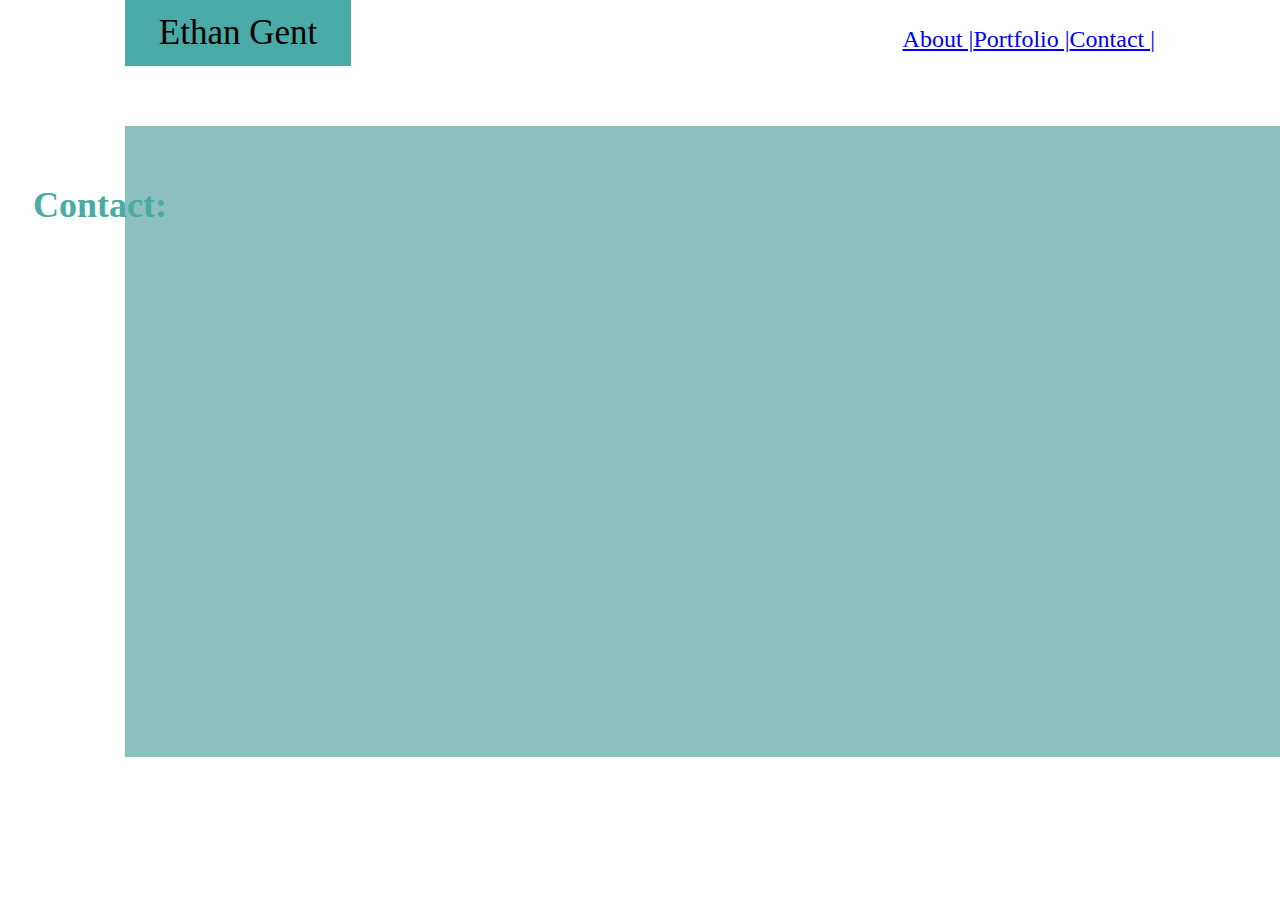
==== contact.html @ d59e158d "this is my first pushed update!" ====
<!DOCTYPE html>
<html>
    <head>
            <meta charset="utf-8" />
            <meta http-equiv="X-UA-Compatible" content="IE=edge">
            <title>Ethan Gent</title>
            <meta name="viewport" content="width=device-width, initial-scale=1">
            <link rel="stylesheet" type="text/css" media="screen" href="./assets/css/style.css" />
            <script src="./Javascript.js"></script>
    </head>
    <body>
        
        
        <div id="box">
                <div id="name">Ethan Gent</div>
            <div class="links">
                <div id="contact"><a href="./contact.html">Contact | </a></div>
                <div id="portfolio"><a href="./portfolio.html">Portfolio | </a></div>
                <div id="about"><a href="./index.html">About | </a></div>
        </div>
            <div id="contentspace">
                <div id="pagetitle">
                    <h2>Contact:</h2>
                </div>
                
            </div>
        </div>
    </body>
</html>
---- assets/css/style.css ----
body {
    background-image: url("../images/topography.png"); 
    background-size: 30%;
    background-repeat:repeat;
    /* width:960px; */
}
#box{
    width:100%;
    height:65px;
    background-color: #ffffff;
    position: absolute;
    top:0px;
    left:0px;
}
#contentspace{
    /* align-content:center; */
    background-color: rgba(100, 170, 167, 0.74);
    padding: 10%;
    width:960px;
    height:375px;
    margin-top:50px;
    position:absolute;
    Left: 125px;
}
#name{
    text-align: center;
    background-color: rgb(74,170,165);
    padding: 13px;
    font-size: 35px;
    width: 200px;
    Position: relative;
    left:125px;
}
#ethanrocks{
    float: left;
    height: 350px;
}
#pagetitle{
    font-size:24px;
    position: relative;
    Top:-100px;
    left:-220px;
    color: rgb(74,170,165);
    border-bottom-color: #E2E2E2;
    border-bottom-width: 30px;
}
.links{
    text-align: right;
    padding-bottom:10px;
    position:relative;
    right:100px;
    /* background: #FFFFFF; */
    font-size: 24px;
    top:-40px;
    right:125px;
    
}
#about{
    position: relative;
    float:right;
}
#portfolio{
    position: relative;
    float: right;
}
#contact{
    position: relative;
    float: right;
}
#paragraph1{
    padding: 0px 0px 0px 20px;
    margin-left: 20px;
    float: unset;
    position:relative;
    top:-100px;
    left: 20px;
    font-size: 18px;
   
}
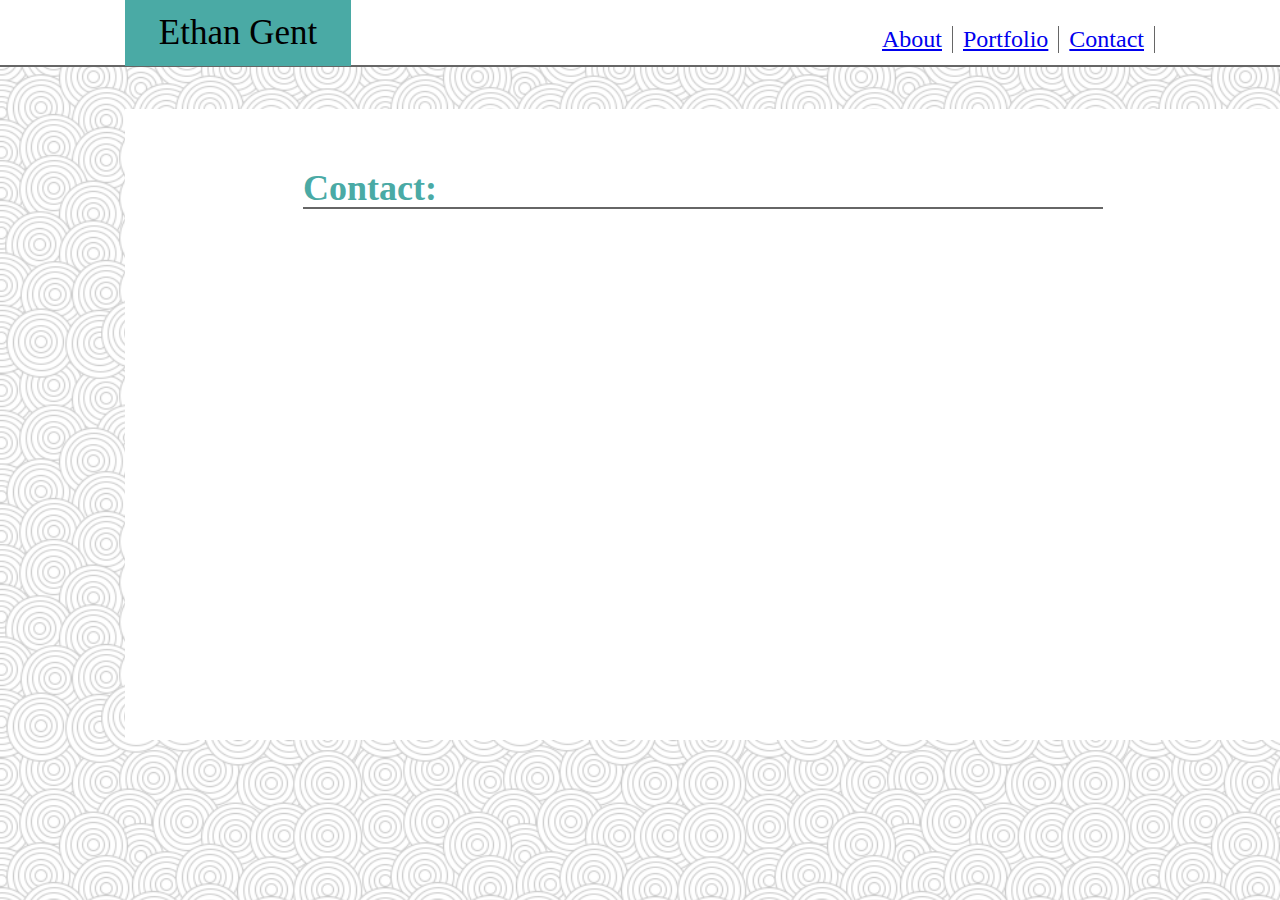
==== commit b4b4ae37: "this is a commit through VC" ====
--- a/contact.html
+++ b/contact.html
@@ -14,9 +14,9 @@
         <div id="box">
                 <div id="name">Ethan Gent</div>
             <div class="links">
-                <div id="contact"><a href="./contact.html">Contact | </a></div>
-                <div id="portfolio"><a href="./portfolio.html">Portfolio | </a></div>
-                <div id="about"><a href="./index.html">About | </a></div>
+                <div id="contact"><a href="./contact.html">Contact</a></div>
+                <div id="portfolio"><a href="./portfolio.html">Portfolio</a></div>
+                <div id="about"><a href="./index.html">About</a></div>
         </div>
             <div id="contentspace">
                 <div id="pagetitle">
--- a/assets/css/style.css
+++ b/assets/css/style.css
@@ -1,5 +1,5 @@
 body {
-    background-image: url("../images/topography.png"); 
+    background-image: url("../images/swirl_pattern.png"); 
     background-size: 30%;
     background-repeat:repeat;
     /* width:960px; */
@@ -11,16 +11,19 @@
     position: absolute;
     top:0px;
     left:0px;
+    border-bottom:2px solid #666666;
+    
 }
 #contentspace{
     /* align-content:center; */
-    background-color: rgba(100, 170, 167, 0.74);
+    background-color: #ffffff;
     padding: 10%;
     width:960px;
     height:375px;
-    margin-top:50px;
+    margin-top:59px;
     position:absolute;
     Left: 125px;
+    top:50px;
 }
 #name{
     text-align: center;
@@ -32,17 +35,21 @@
     left:125px;
 }
 #ethanrocks{
+    height: 350px;
     float: left;
-    height: 350px;
+    position: relative;
+    top: -75px;
+   
 }
 #pagetitle{
     font-size:24px;
     position: relative;
     Top:-100px;
-    left:-220px;
+    left:50px;
     color: rgb(74,170,165);
-    border-bottom-color: #E2E2E2;
-    border-bottom-width: 30px;
+    border-bottom:2px solid #666666;
+    height: 40px;
+    width: 800px;
 }
 .links{
     text-align: right;
@@ -58,21 +65,29 @@
 #about{
     position: relative;
     float:right;
+    border-right:1px solid #666666;
+    padding-right: 10px;
 }
 #portfolio{
     position: relative;
     float: right;
+    border-right:1px solid #666666;
+    padding-left:10px;
+    padding-right:10px;
 }
 #contact{
     position: relative;
     float: right;
+    border-right:1px solid #666666;
+    padding-left:10px;
+    padding-right:10px;
 }
 #paragraph1{
     padding: 0px 0px 0px 20px;
     margin-left: 20px;
     float: unset;
     position:relative;
-    top:-100px;
+    top:-90px;
     left: 20px;
     font-size: 18px;
    
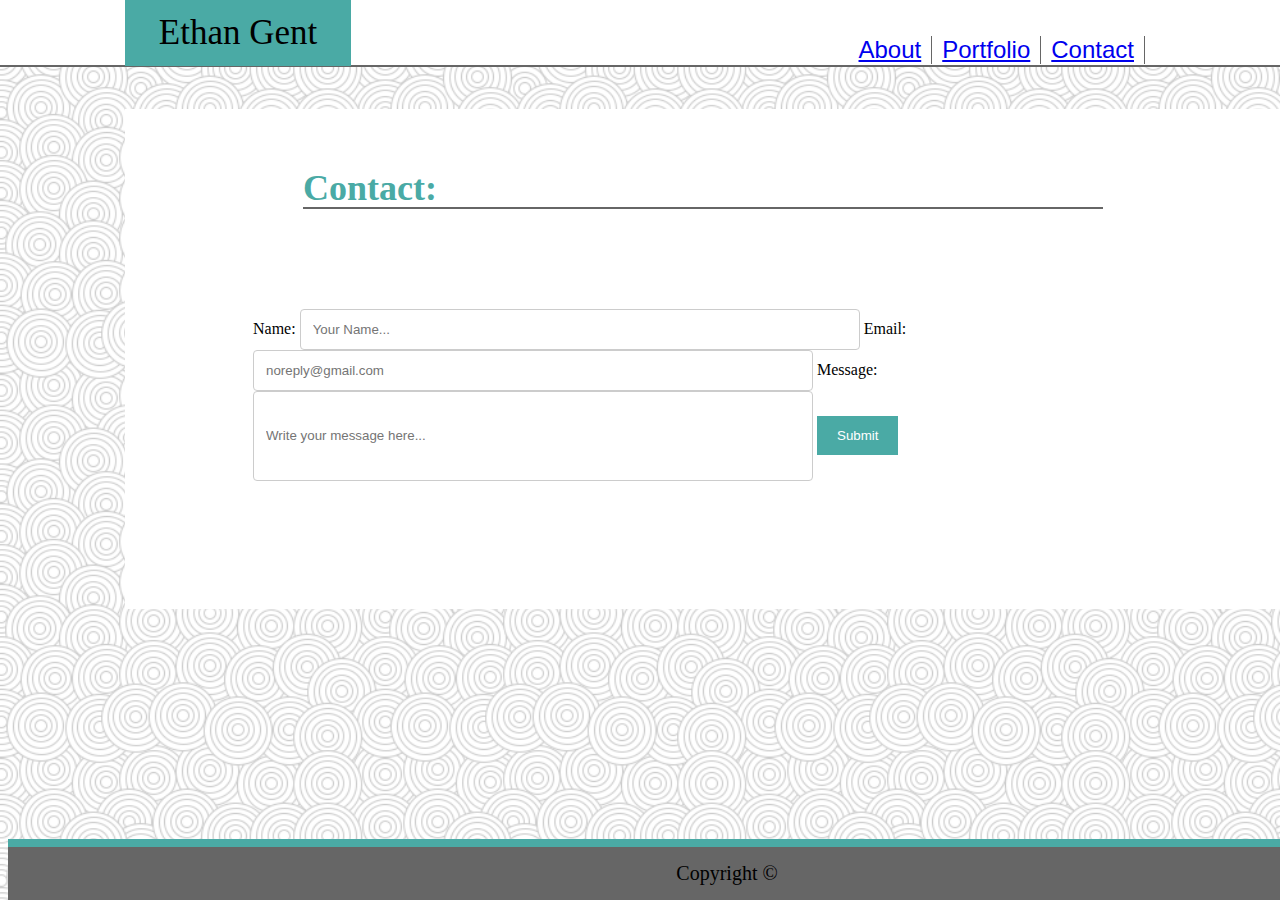
==== commit 34d003f1: "5th iteration" ====
--- a/contact.html
+++ b/contact.html
@@ -11,19 +11,30 @@
     <body>
         
         
-        <div id="box">
+        <nav id="box">
                 <div id="name">Ethan Gent</div>
             <div class="links">
                 <div id="contact"><a href="./contact.html">Contact</a></div>
                 <div id="portfolio"><a href="./portfolio.html">Portfolio</a></div>
                 <div id="about"><a href="./index.html">About</a></div>
-        </div>
+            </div>
+        </nav>
             <div id="contentspace">
                 <div id="pagetitle">
                     <h2>Contact:</h2>
                 </div>
-                
+                <div class="cform">
+                    <form action="action_page.php">
+                        <label for="formname">Name:</label>
+                            <input type="text" id="formname" name="formname" placeholder="Your Name...">
+                        <label for="email">Email:</label>
+                            <input type="text" id="email" name="email" placeholder="noreply@gmail.com">
+                        <label for="message">Message:</label>
+                            <input type="text" id="message" name="message" placeholder="Write your message here...">
+                        <input type="submit" value="Submit">
+                    </form>
+                </div>
             </div>
-        </div>
+        <footer id="footer">Copyright &copy</footer>
     </body>
 </html>--- a/assets/css/style.css
+++ b/assets/css/style.css
@@ -2,7 +2,7 @@
     background-image: url("../images/swirl_pattern.png"); 
     background-size: 30%;
     background-repeat:repeat;
-    /* width:960px; */
+    
 }
 #box{
     width:100%;
@@ -15,21 +15,22 @@
     
 }
 #contentspace{
-    /* align-content:center; */
+    align-content:center;
     background-color: #ffffff;
     padding: 10%;
     width:960px;
-    height:375px;
     margin-top:59px;
     position:absolute;
     Left: 125px;
     top:50px;
+    flex-direction: column;
 }
 #name{
     text-align: center;
     background-color: rgb(74,170,165);
     padding: 13px;
     font-size: 35px;
+    font-family: Georgia, 'Times New Roman', Times, serif;
     width: 200px;
     Position: relative;
     left:125px;
@@ -43,6 +44,7 @@
 }
 #pagetitle{
     font-size:24px;
+    font-family: Georgia, 'Times New Roman', Times, serif;
     position: relative;
     Top:-100px;
     left:50px;
@@ -52,11 +54,11 @@
     width: 800px;
 }
 .links{
-    text-align: right;
-    padding-bottom:10px;
+    
+    font-family: Arial, Helvetica, sans-serif;
+    padding: 10px;
     position:relative;
     right:100px;
-    /* background: #FFFFFF; */
     font-size: 24px;
     top:-40px;
     right:125px;
@@ -83,6 +85,7 @@
     padding-right:10px;
 }
 #paragraph1{
+    font-family: Arial, Helvetica, sans-serif;
     padding: 0px 0px 0px 20px;
     margin-left: 20px;
     float: unset;
@@ -91,4 +94,61 @@
     left: 20px;
     font-size: 18px;
    
+}
+.portpics{
+    height:150;
+    width:150;
+    columns: 2;
+    
+}
+#placeimg{
+    margin:10px;
+    position: relative;
+
+}
+#labels{
+    background-color:#4AAAA5;
+    font-family: Arial, Helvetica, sans-serif;
+    position: relative;
+    height:30px;
+    width: 200px;
+    top:-40px;
+    text-align: center;
+}
+#footer{
+    /* height: 50px; */
+    width: 110%;
+    text-align: center;
+    padding:15px;
+    font-size: 20px;
+    border-top: 8px solid #4aaaa5;
+    background-color: #666666;
+    position: absolute;
+    bottom: 0px;
+}
+.cform{
+}
+input[type=text], select, textarea {
+    widows: 100%;
+    padding:12px;
+    border: 1px solid #ccc;
+    border-radius: 4px;
+    box-sizing:border-box;
+}
+input[type=submit] {
+    background-color:#4AAAA5;
+    color:white;
+    padding: 12px 20px;
+    border: none;
+    cursor: pointer;
+}
+#formname{
+    width: 560px;
+}
+#email{
+    width: 560px;
+}
+#message{
+    width: 560px;
+    height: 90px;
 }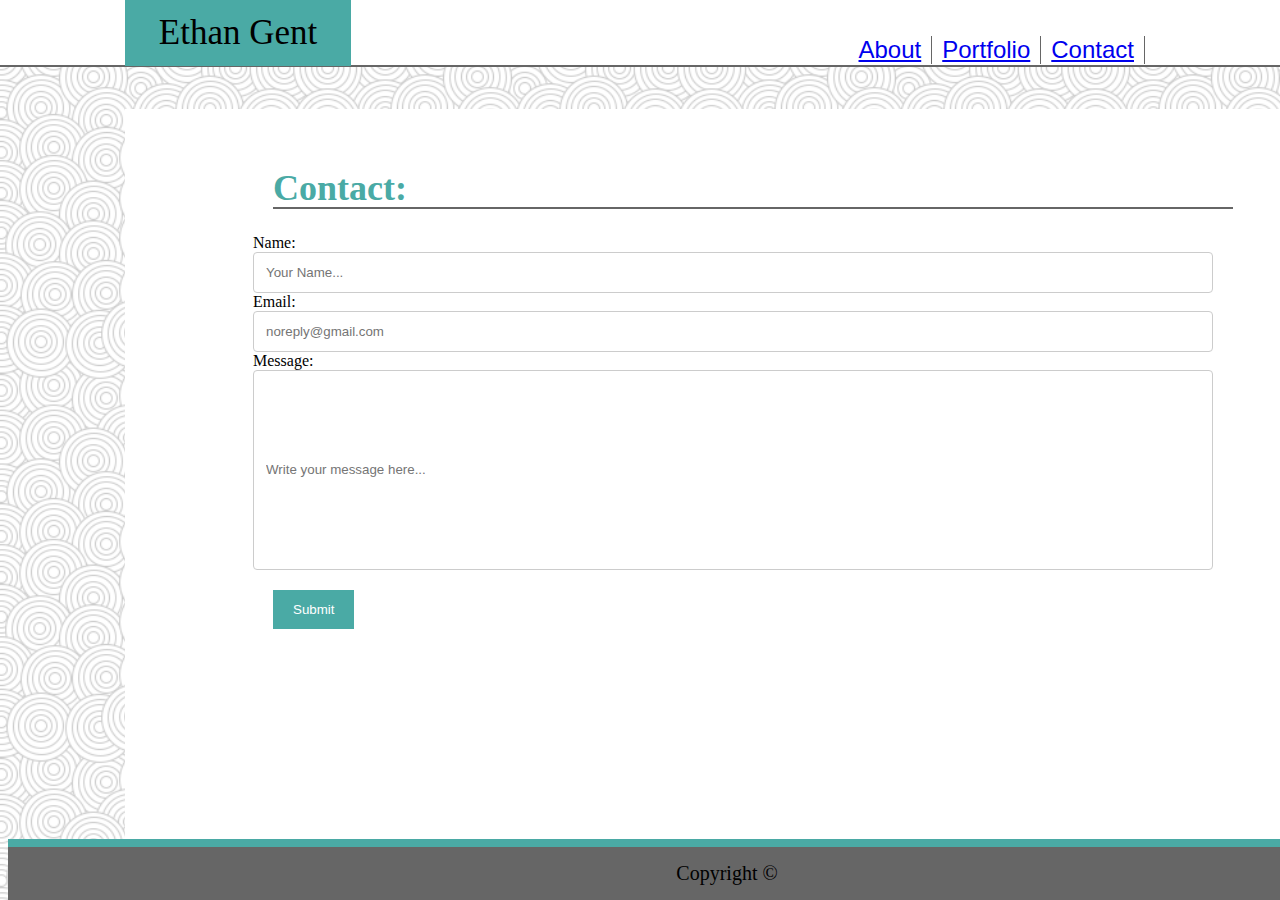
==== commit bc3a6204: "6th commit" ====
--- a/contact.html
+++ b/contact.html
@@ -9,8 +9,6 @@
             <script src="./Javascript.js"></script>
     </head>
     <body>
-        
-        
         <nav id="box">
                 <div id="name">Ethan Gent</div>
             <div class="links">
@@ -26,13 +24,20 @@
                 <div class="cform">
                     <form action="action_page.php">
                         <label for="formname">Name:</label>
+                            <br>
                             <input type="text" id="formname" name="formname" placeholder="Your Name...">
+                            <br>
                         <label for="email">Email:</label>
+                            <br>
                             <input type="text" id="email" name="email" placeholder="noreply@gmail.com">
+                            <br>
                         <label for="message">Message:</label>
+                            <br>
                             <input type="text" id="message" name="message" placeholder="Write your message here...">
+                            <br>
                         <input type="submit" value="Submit">
                     </form>
+                </div>
                 </div>
             </div>
         <footer id="footer">Copyright &copy</footer>
--- a/assets/css/style.css
+++ b/assets/css/style.css
@@ -47,11 +47,11 @@
     font-family: Georgia, 'Times New Roman', Times, serif;
     position: relative;
     Top:-100px;
-    left:50px;
+    left:20px;
     color: rgb(74,170,165);
     border-bottom:2px solid #666666;
     height: 40px;
-    width: 800px;
+    width: 100%;
 }
 .links{
     
@@ -98,11 +98,14 @@
 .portpics{
     height:150;
     width:150;
-    columns: 2;
+    /* columns: 2; */
+    grid-auto-flow: 
+    position: relative;
+    top: -75px;
     
 }
 #placeimg{
-    margin:10px;
+    /* margin:10px; */
     position: relative;
 
 }
@@ -123,10 +126,12 @@
     font-size: 20px;
     border-top: 8px solid #4aaaa5;
     background-color: #666666;
-    position: absolute;
+    position: fixed;
     bottom: 0px;
 }
 .cform{
+    position: relative;
+    top: -75px;
 }
 input[type=text], select, textarea {
     widows: 100%;
@@ -141,14 +146,17 @@
     padding: 12px 20px;
     border: none;
     cursor: pointer;
+    margin:20px;
 }
 #formname{
-    width: 560px;
+    width: 100%;
 }
 #email{
-    width: 560px;
+    width: 100%;
 }
 #message{
-    width: 560px;
-    height: 90px;
+    width: 100%;
+    height: 200px;
+    resize:vertical;
+
 }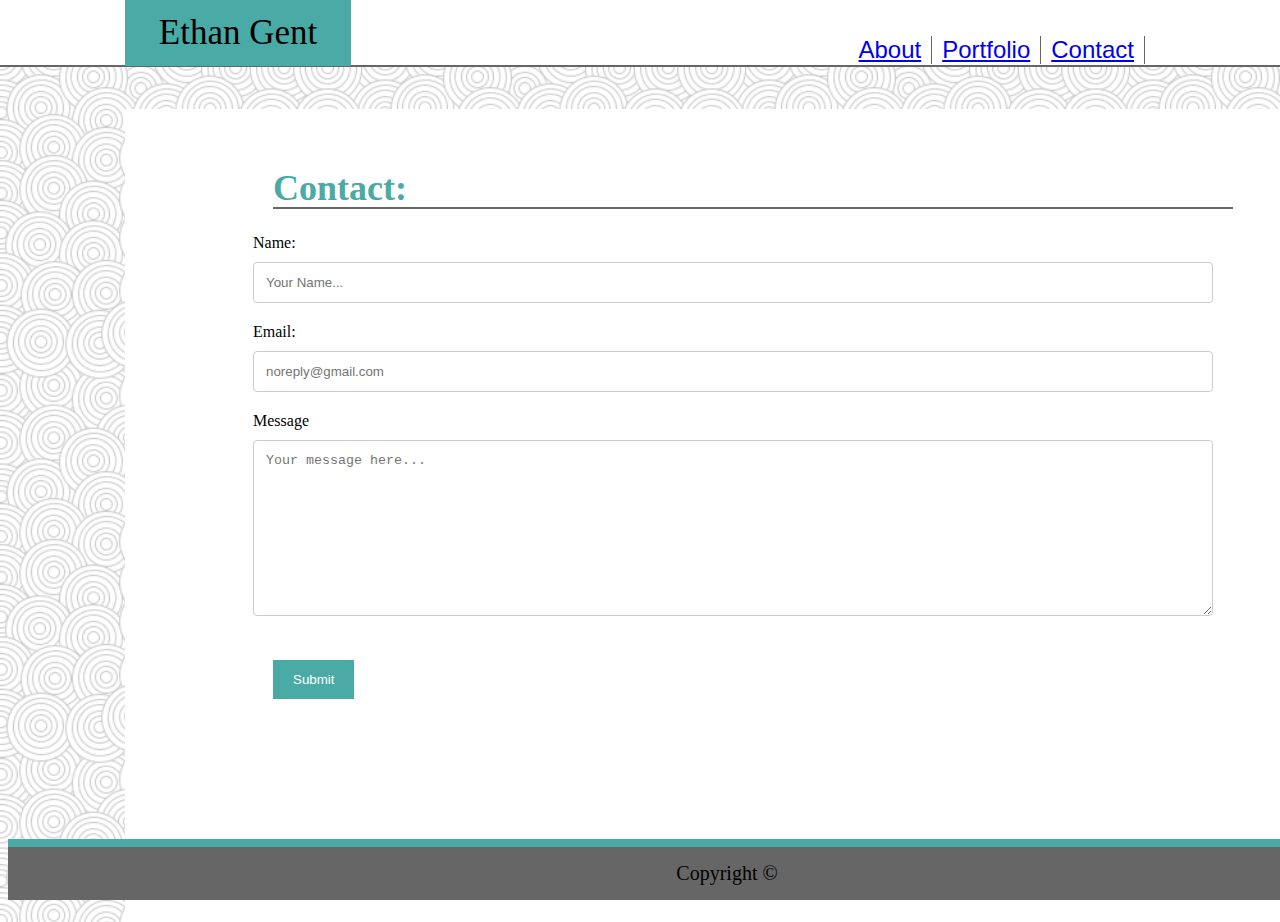
==== commit 7fb42014: "7th commit hopefully final" ====
--- a/contact.html
+++ b/contact.html
@@ -30,14 +30,16 @@
                         <label for="email">Email:</label>
                             <br>
                             <input type="text" id="email" name="email" placeholder="noreply@gmail.com">
+                        <div id=message>Message
                             <br>
-                        <label for="message">Message:</label>
+                            <textarea type="text" rows="10" placeholder="Your message here..."></textarea>
+                            </div>
+                        <!-- <label for="message">Message:</label>
                             <br>
                             <input type="text" id="message" name="message" placeholder="Write your message here...">
-                            <br>
+                            <br> -->
                         <input type="submit" value="Submit">
                     </form>
-                </div>
                 </div>
             </div>
         <footer id="footer">Copyright &copy</footer>
--- a/assets/css/style.css
+++ b/assets/css/style.css
@@ -98,16 +98,16 @@
 .portpics{
     height:150;
     width:150;
-    /* columns: 2; */
-    grid-auto-flow: 
+    grid-auto-flow: column
+    columns: 2;
     position: relative;
     top: -75px;
     
 }
 #placeimg{
-    /* margin:10px; */
     position: relative;
-
+    float: left;
+    margin: 30px;
 }
 #labels{
     background-color:#4AAAA5;
@@ -150,13 +150,22 @@
 }
 #formname{
     width: 100%;
+    margin: 10px 0px 20px 0px;
 }
 #email{
     width: 100%;
+    margin: 10px 0px 20px 0px;
 }
-#message{
+textarea{
+    width: 100%;
+    margin: 10px 0px 20px 0px
+}
+/* This was my first attempt....it yeilded functioning box, but did not wrap the text (one big line) and i could next make the txt move from center.
+    #message{
     width: 100%;
     height: 200px;
     resize:vertical;
 
-}+} */
+a:active{
+    color:black}